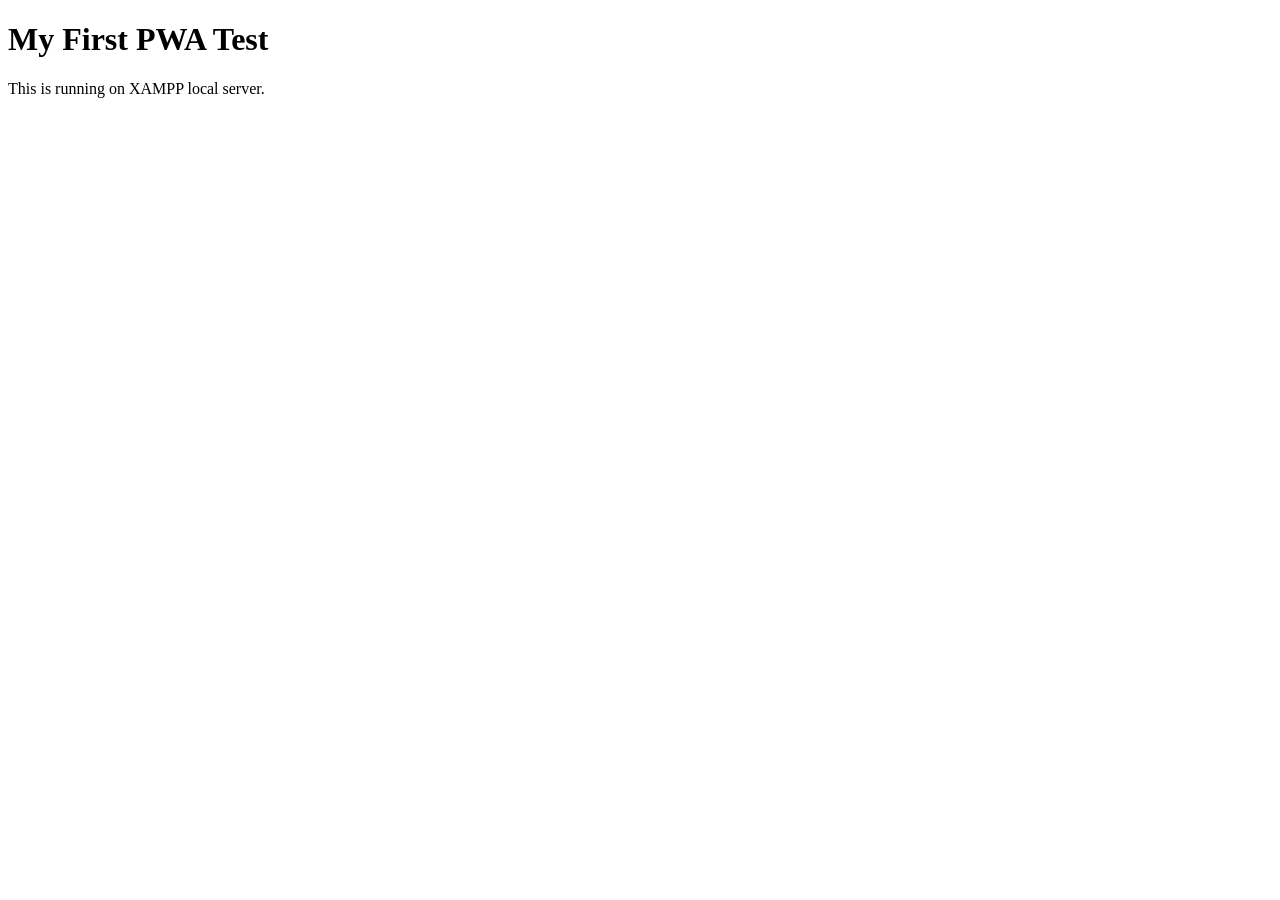
==== index.html @ c071c72b "Add files via upload" ====
<!DOCTYPE html>
<html>
<head>
	<meta charset="UTF-8">
	<meta name="viewport" content="width=device-width, initial-scale=1">

	<title>PWA Learning Test</title>

	<link rel="manifest" href="manifest.json">
	<meta name="theme-color" content="#317EFB">

</head>

<body>

	<h1>My First PWA Test</h1>
	<p>This is running on XAMPP local server.</p>

	<script src="register-sw.js"></script>

</body>
</html>
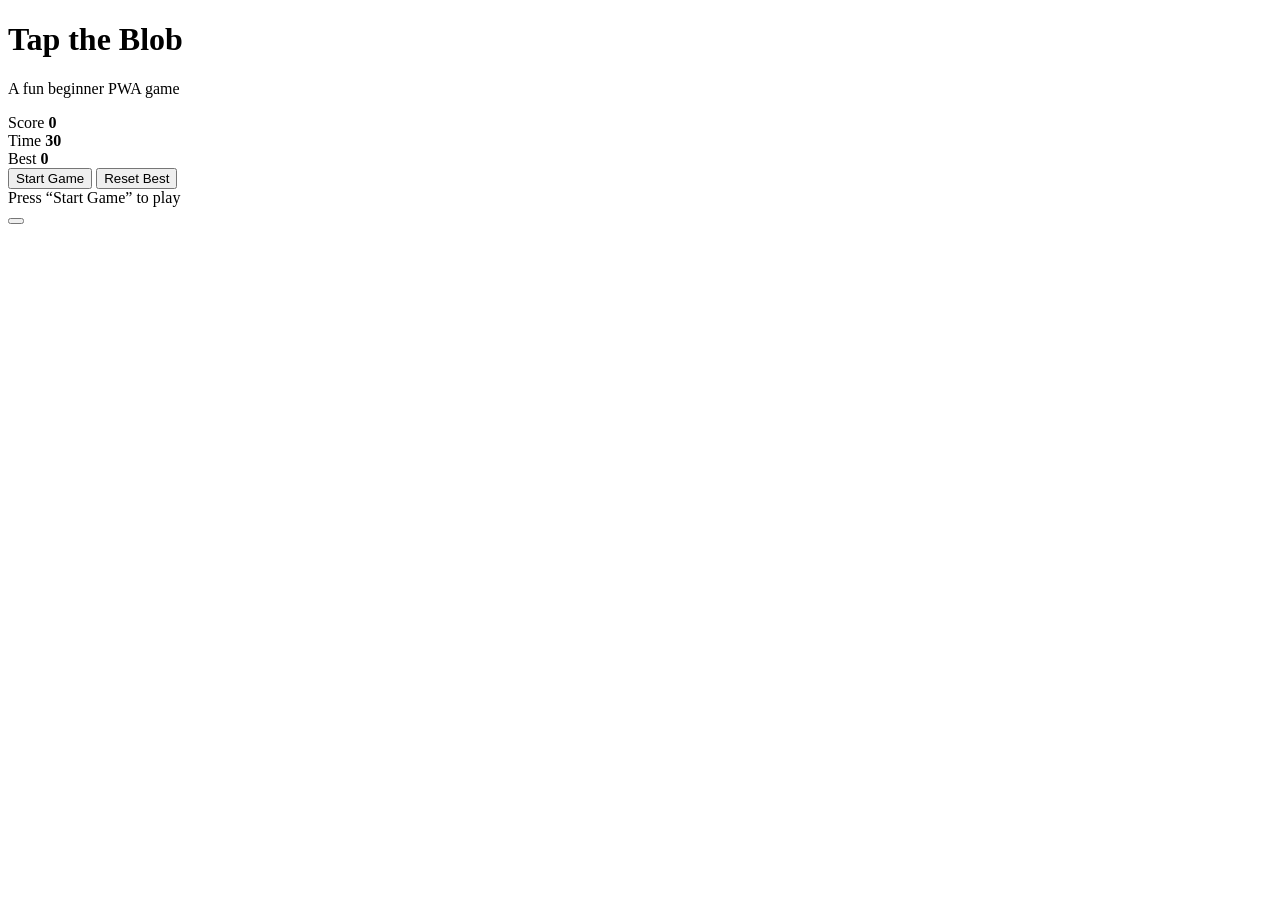
==== commit 5703a693: "index.html" ====
--- a/index.html
+++ b/index.html
@@ -1,22 +1,43 @@
 <!DOCTYPE html>
-<html>
+<html lang="en">
 <head>
-	<meta charset="UTF-8">
-	<meta name="viewport" content="width=device-width, initial-scale=1">
-
-	<title>PWA Learning Test</title>
-
-	<link rel="manifest" href="manifest.json">
-	<meta name="theme-color" content="#317EFB">
-
+<meta charset="UTF-8" />
+<meta name="viewport" content="width=device-width, initial-scale=1.0" />
+<title>Tap the Blob</title>
+<link rel="manifest" href="manifest.json" />
+<meta name="theme-color" content="#6c63ff" />
+<meta name="apple-mobile-web-app-capable" content="yes" />
+<meta name="apple-mobile-web-app-status-bar-style" content="black-translucent" />
+<link rel="stylesheet" href="style.css" />
 </head>
-
 <body>
-
-	<h1>My First PWA Test</h1>
-	<p>This is running on XAMPP local server.</p>
-
-	<script src="register-sw.js"></script>
-
+<div class="app">
+<h1>Tap the Blob</h1>
+<p class="subtitle">A fun beginner PWA game</p>
+<div class="stats">
+<div class="card">
+<span>Score</span>
+<strong id="score">0</strong>
+</div>
+<div class="card">
+<span>Time</span>
+<strong id="time">30</strong>
+</div>
+<div class="card">
+<span>Best</span>
+<strong id="best">0</strong>
+</div>
+</div>
+<div class="controls">
+<button id="startBtn">Start Game</button>
+<button id="resetBestBtn">Reset Best</button>
+</div>
+<div class="game-area" id="gameArea">
+<div class="message" id="message">Press “Start Game” to play</div>
+<button id="blob" class="blob hidden" aria-label="Tap the blob"></button>
+</div>
+</div>
+<script src="register-sw.js"></script>
+<script src="app.js"></script>
 </body>
-</html>+</html>
